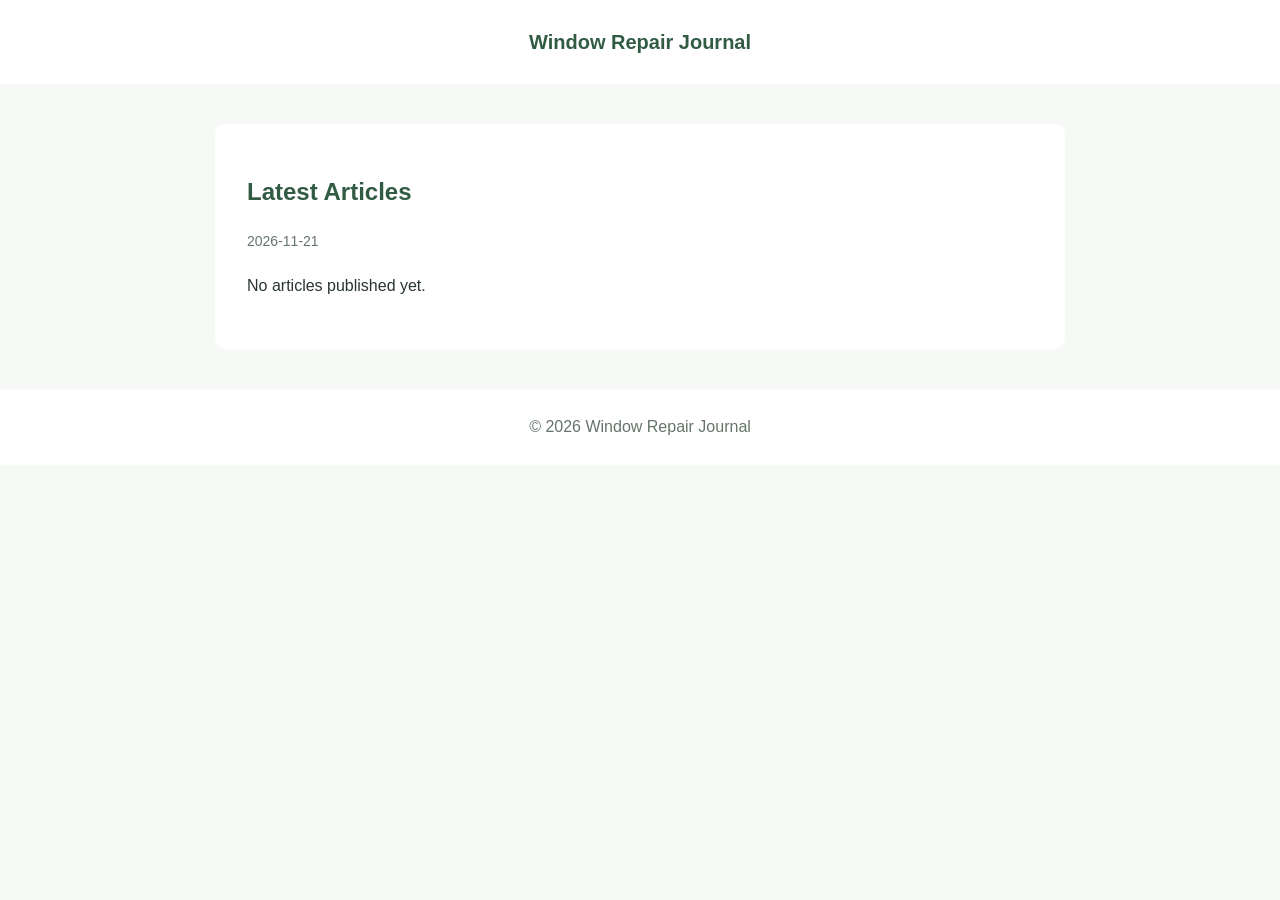
==== index.html @ ab8f1bf4 "Update articles from GitHub Issues" ====
<!DOCTYPE html>
<html lang="en">
<head>
<meta charset="UTF-8">
<meta name="viewport" content="width=device-width, initial-scale=1">

<meta name="robots" content="index, follow">
<meta name="description" content="Latest Articles">

<link rel="canonical" href="https://hofman0107-cell.github.io/window-repair-journal/">

<title>Latest Articles | Window Repair Journal</title>

<style>
* {
  box-sizing: border-box;
}

body {
  margin: 0;
  background: #f7f9f7;
  color: #29352f;
  font: 16px/1.8 Arial, sans-serif;
}

header, footer {
  padding: 24px;
  text-align: center;
  background: #ffffff;
}

header a {
  color: #315b43;
  font-weight: bold;
  text-decoration: none;
  font-size: 20px;
}

a {
  color: #315b43;
}

a:hover {
  text-decoration: underline;
}

main {
  max-width: 850px;
  margin: 40px auto;
  padding: 32px;
  background: white;
  border-radius: 10px;
}

h1 {
  color: #315b43;
  line-height: 1.3;
}

h2, h3, h4 {
  color: #315b43;
  line-height: 1.4;
  margin-top: 28px;
}

time {
  color: #66756b;
  font-size: 14px;
}

.article-content {
  overflow-wrap: anywhere;
}

.article-content p {
  margin: 0 0 16px;
}

.article-content img {
  display: block;
  max-width: 100%;
  height: auto;
  margin: 20px 0;
  border-radius: 6px;
}

.article-content a {
  text-decoration: underline;
}

.article-content ul,
.article-content ol {
  padding-left: 24px;
}

.article-content blockquote {
  border-left: 4px solid #315b43;
  margin: 20px 0;
  padding: 10px 20px;
  background: #f7f9f7;
}

.article-content pre {
  overflow-x: auto;
  padding: 16px;
  background: #f1f3f1;
  border-radius: 6px;
}

.article-content table {
  border-collapse: collapse;
  width: 100%;
  display: block;
  overflow-x: auto;
}

.article-content th,
.article-content td {
  border: 1px solid #ddd;
  padding: 10px;
  text-align: left;
}

.article-content hr {
  border: 0;
  border-top: 1px solid #ddd;
  margin: 24px 0;
}

footer {
  color: #66756b;
}

@media (max-width: 600px) {
  main {
    margin: 16px;
    padding: 20px;
  }

  header, footer {
    padding: 18px;
  }

  h1 {
    font-size: 26px;
  }
}
</style>
</head>

<body>

<header>
<a href="https://hofman0107-cell.github.io/window-repair-journal/">Window Repair Journal</a>
</header>

<main>
<article>

<h1>Latest Articles</h1>

<p>
<time datetime="2026-11-21">2026-11-21</time>
</p>

<div class="article-content">
<p>No articles published yet.</p>
</div>

</article>
</main>

<footer>
&copy; 2026 Window Repair Journal
</footer>

</body>
</html>
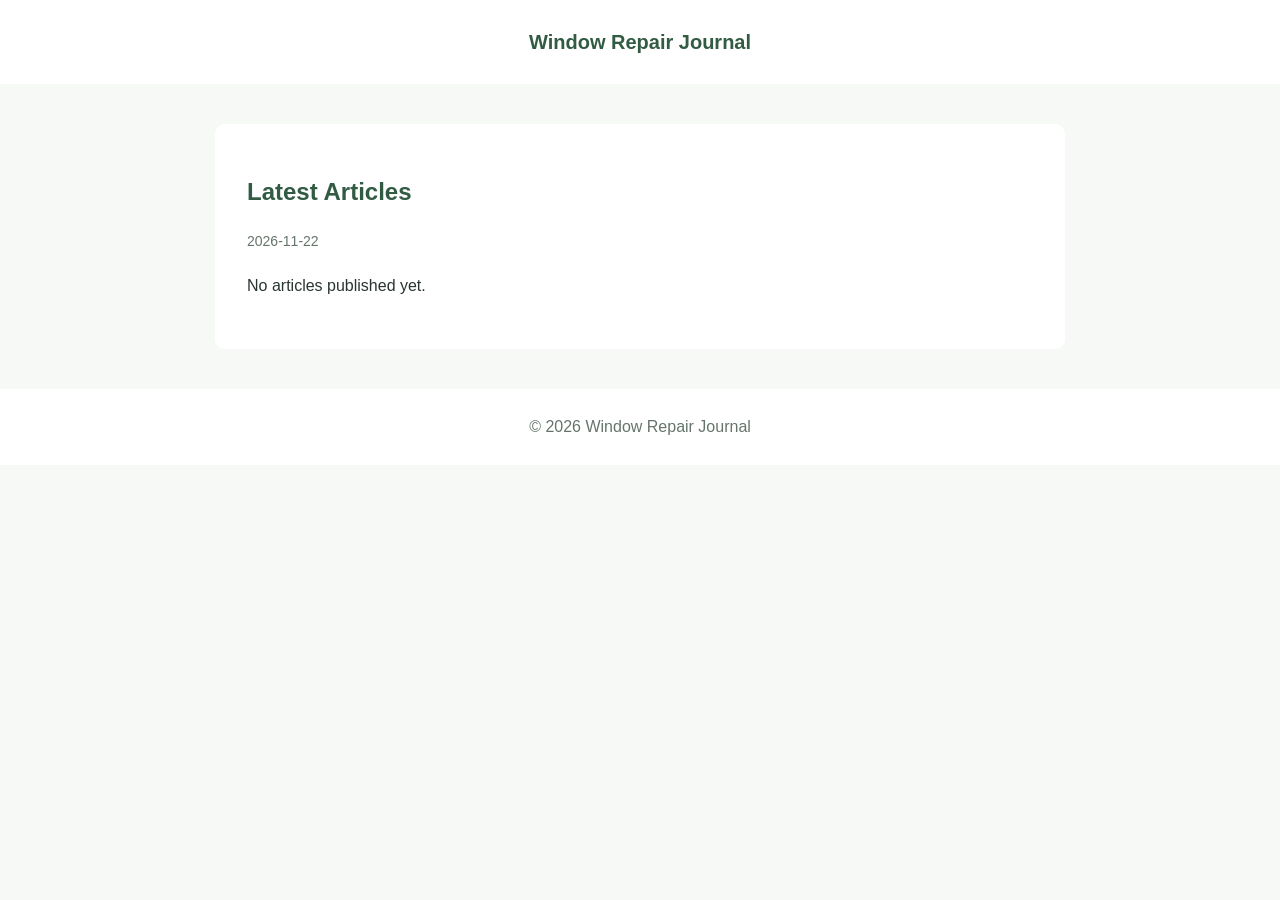
==== commit 5672d5bf: "Update articles from GitHub Issues" ====
--- a/index.html
+++ b/index.html
@@ -160,7 +160,7 @@
 <h1>Latest Articles</h1>
 
 <p>
-<time datetime="2026-11-21">2026-11-21</time>
+<time datetime="2026-11-22">2026-11-22</time>
 </p>
 
 <div class="article-content">
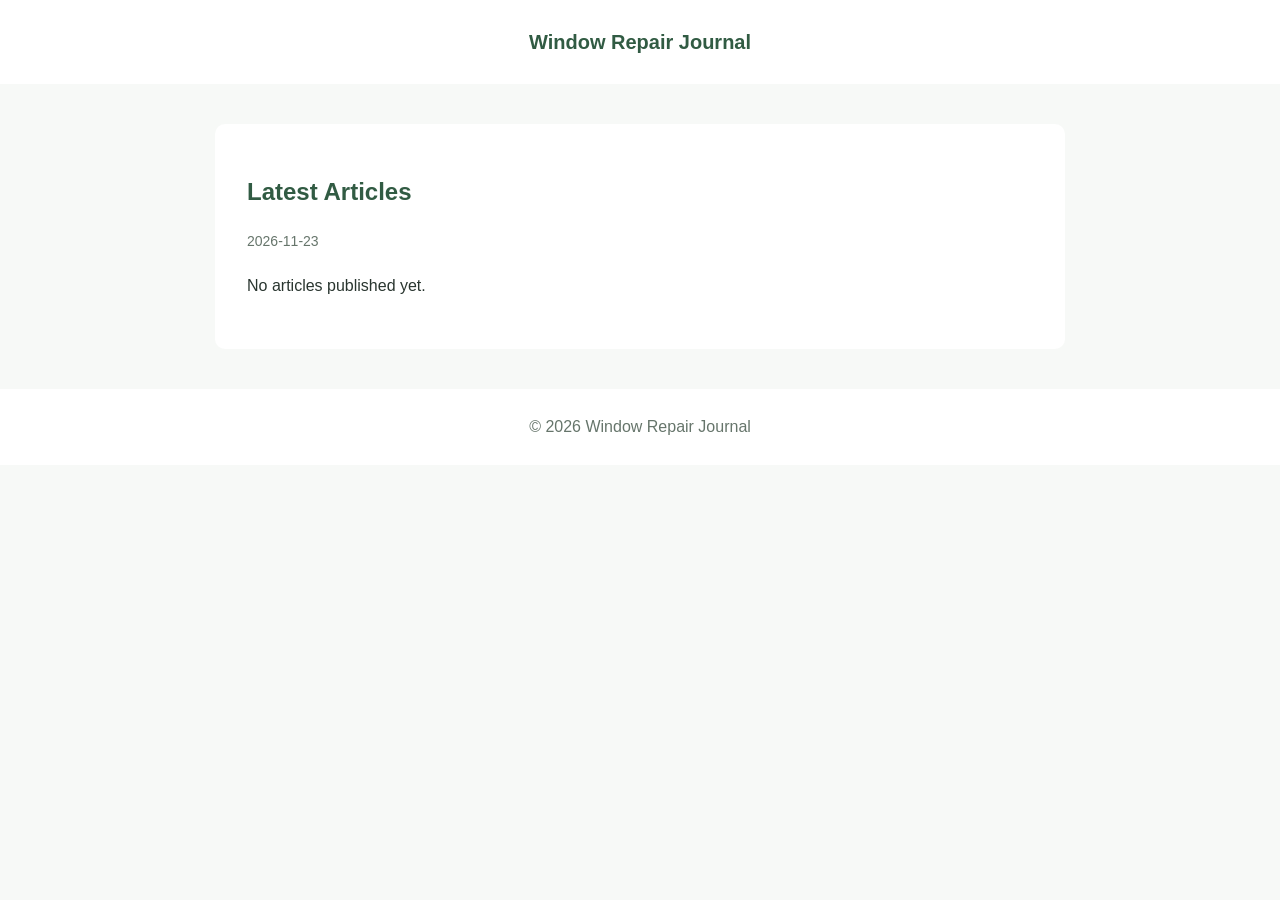
==== commit d1e7a39a: "Update articles from GitHub Issues" ====
--- a/index.html
+++ b/index.html
@@ -160,7 +160,7 @@
 <h1>Latest Articles</h1>
 
 <p>
-<time datetime="2026-11-22">2026-11-22</time>
+<time datetime="2026-11-23">2026-11-23</time>
 </p>
 
 <div class="article-content">
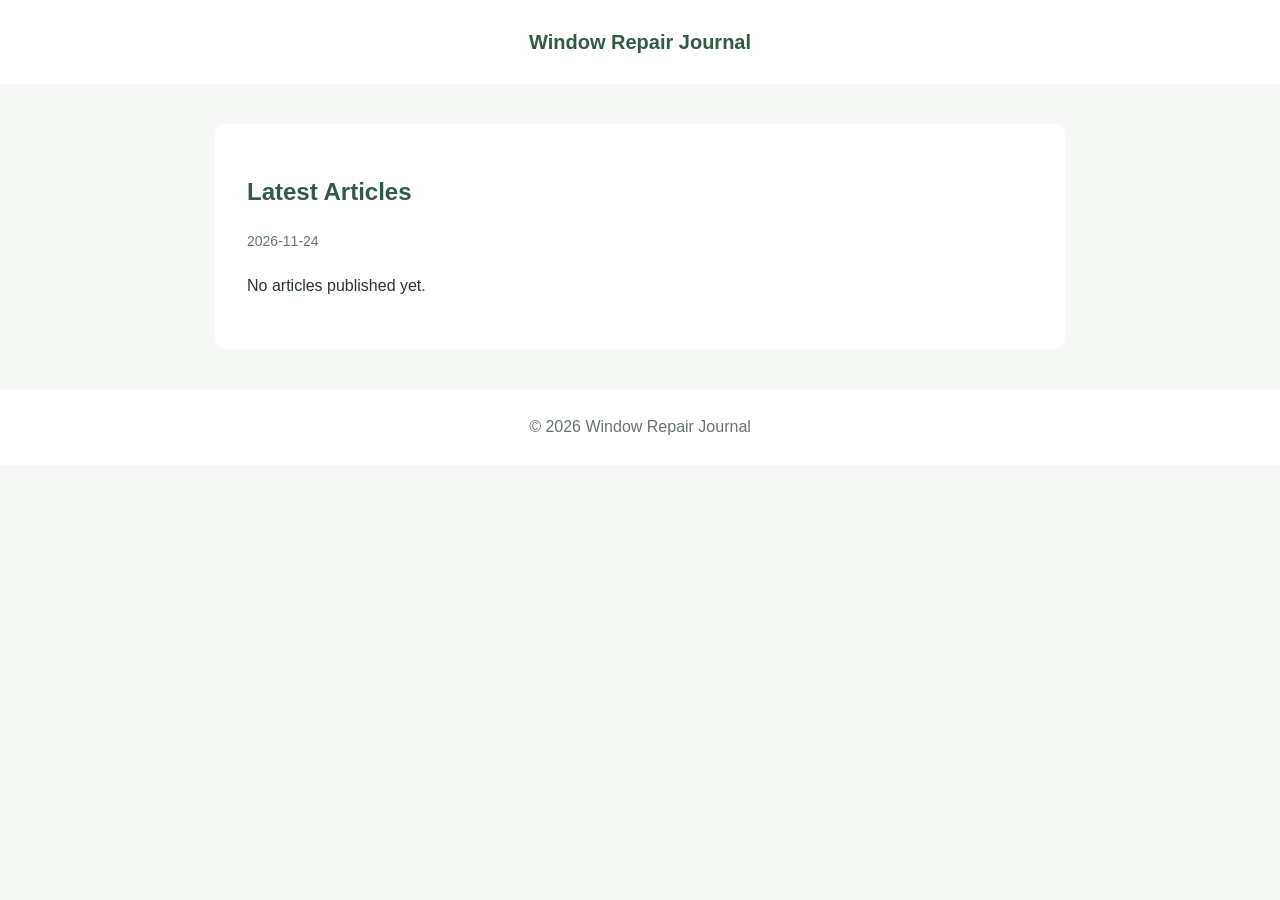
==== commit b04e10f2: "Update articles from GitHub Issues" ====
--- a/index.html
+++ b/index.html
@@ -160,7 +160,7 @@
 <h1>Latest Articles</h1>
 
 <p>
-<time datetime="2026-11-23">2026-11-23</time>
+<time datetime="2026-11-24">2026-11-24</time>
 </p>
 
 <div class="article-content">
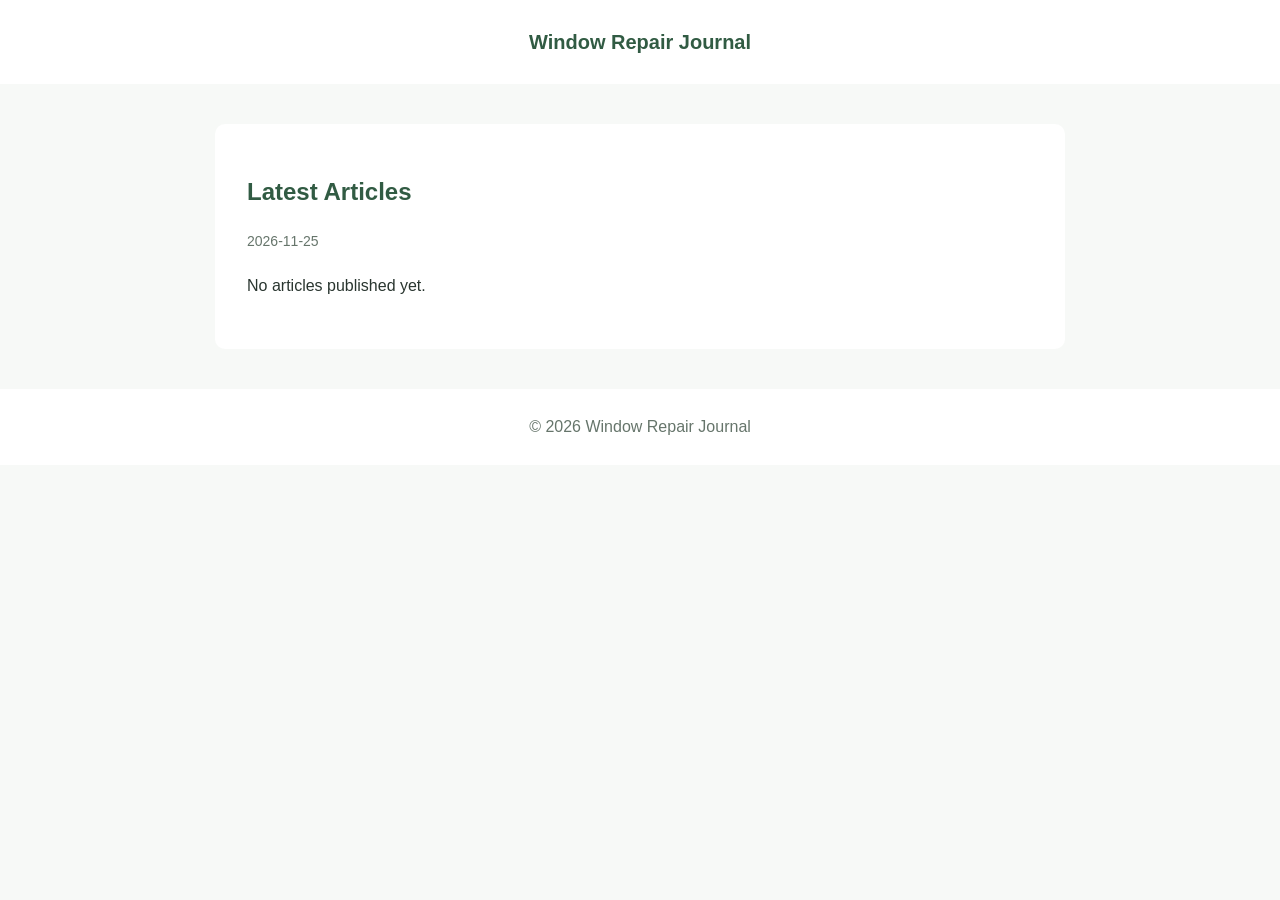
==== commit b287324e: "Update articles from GitHub Issues" ====
--- a/index.html
+++ b/index.html
@@ -160,7 +160,7 @@
 <h1>Latest Articles</h1>
 
 <p>
-<time datetime="2026-11-24">2026-11-24</time>
+<time datetime="2026-11-25">2026-11-25</time>
 </p>
 
 <div class="article-content">
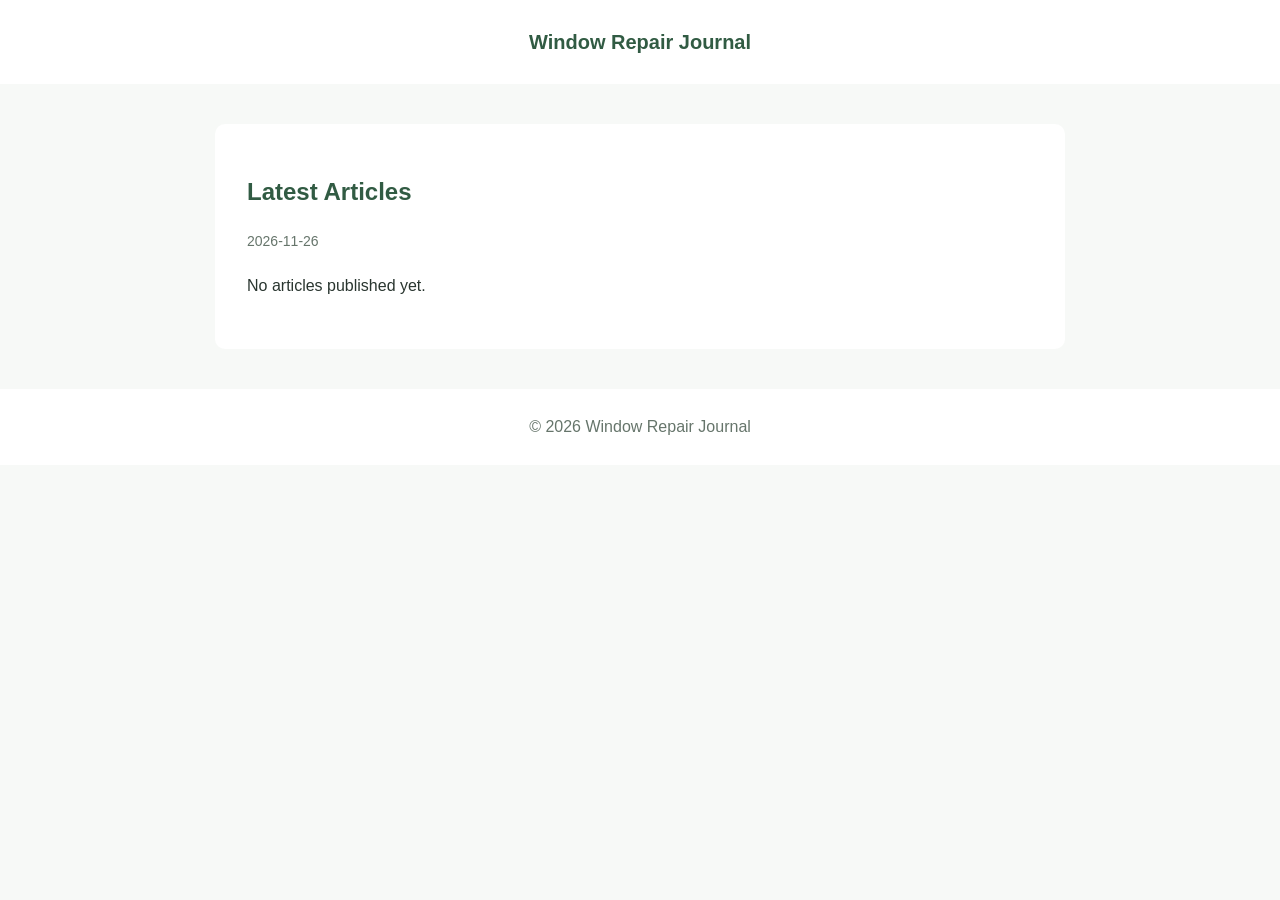
==== commit e6b23fb2: "Update articles from GitHub Issues" ====
--- a/index.html
+++ b/index.html
@@ -160,7 +160,7 @@
 <h1>Latest Articles</h1>
 
 <p>
-<time datetime="2026-11-25">2026-11-25</time>
+<time datetime="2026-11-26">2026-11-26</time>
 </p>
 
 <div class="article-content">
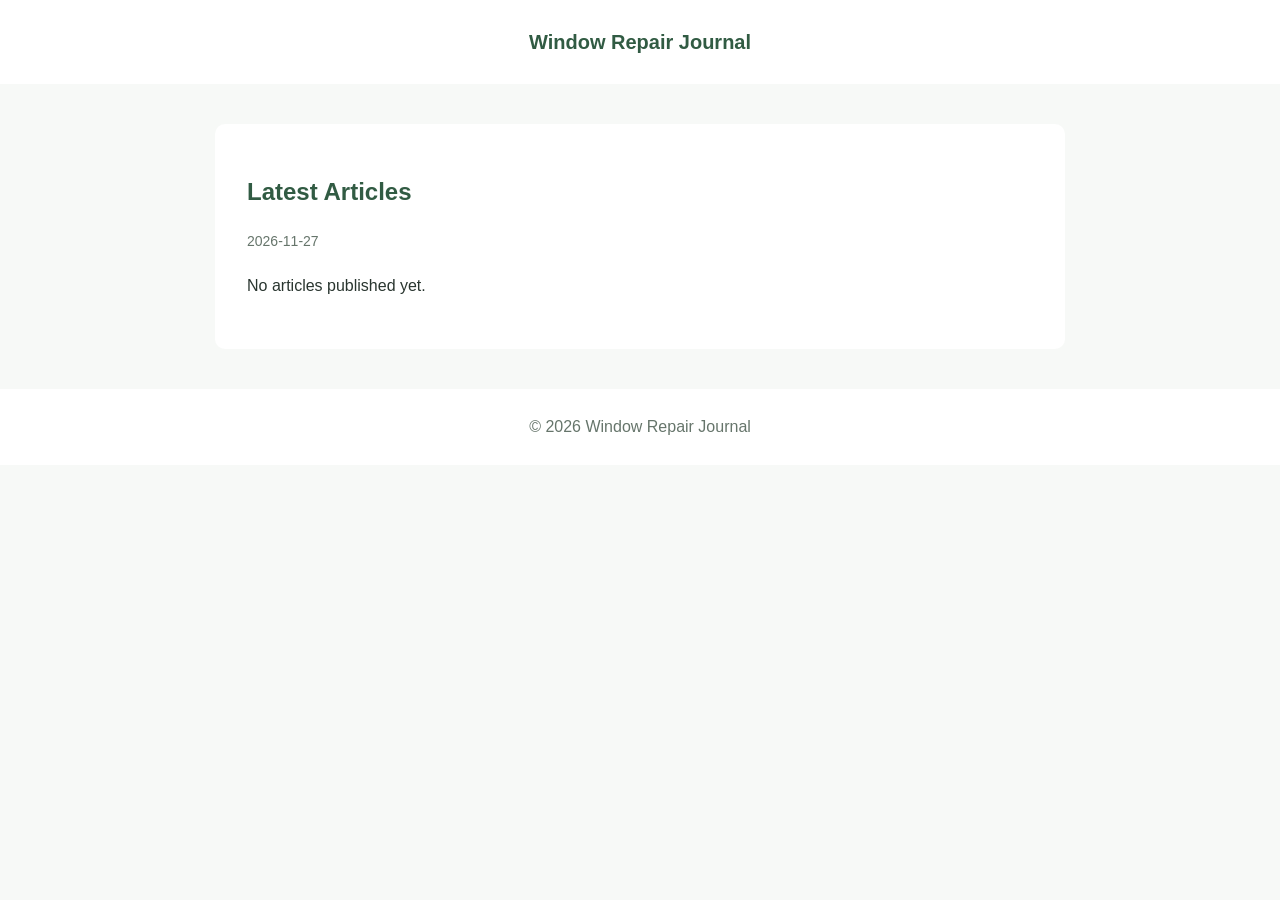
==== commit 261941c1: "Update articles from GitHub Issues" ====
--- a/index.html
+++ b/index.html
@@ -160,7 +160,7 @@
 <h1>Latest Articles</h1>
 
 <p>
-<time datetime="2026-11-26">2026-11-26</time>
+<time datetime="2026-11-27">2026-11-27</time>
 </p>
 
 <div class="article-content">
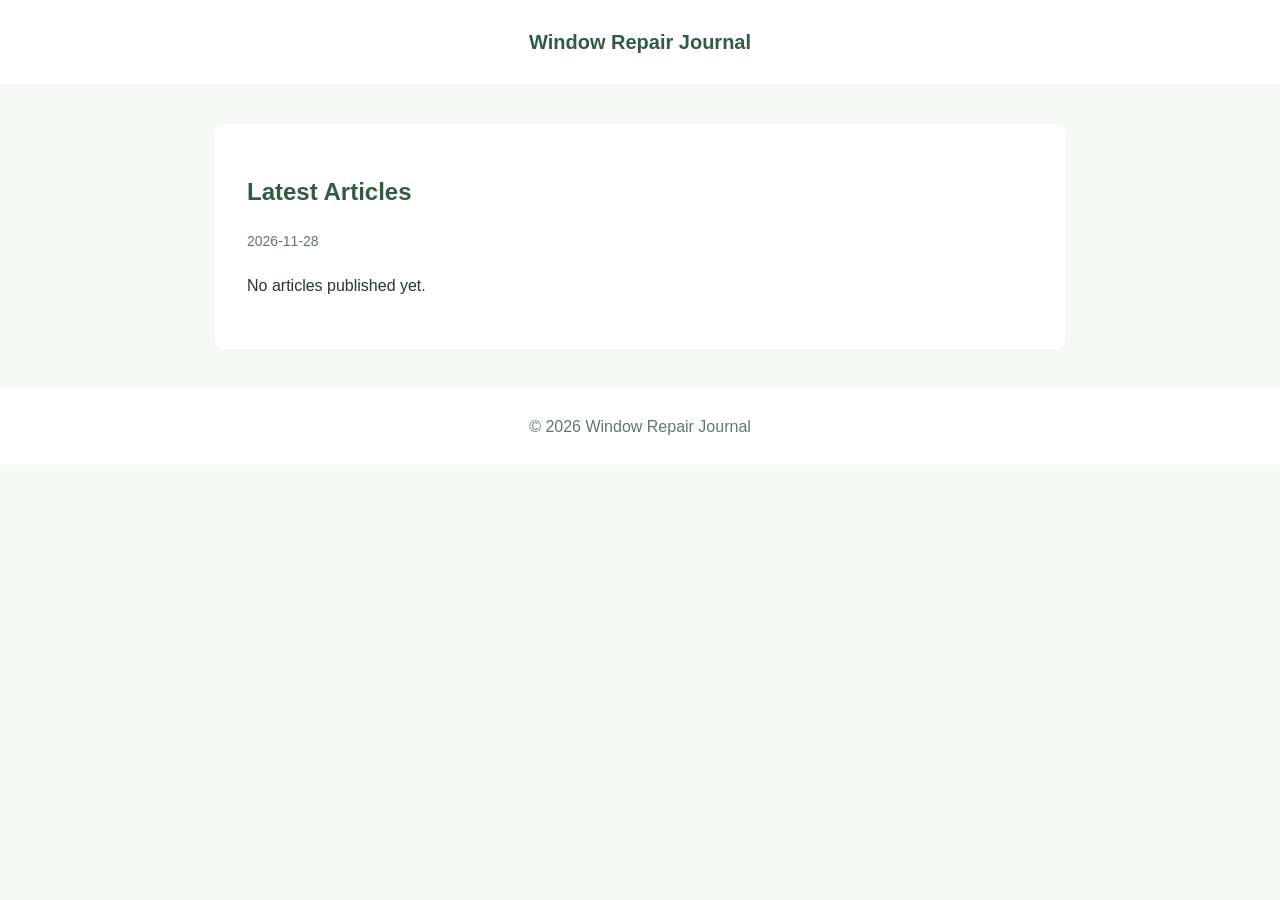
==== commit 73298d71: "Update articles from GitHub Issues" ====
--- a/index.html
+++ b/index.html
@@ -160,7 +160,7 @@
 <h1>Latest Articles</h1>
 
 <p>
-<time datetime="2026-11-27">2026-11-27</time>
+<time datetime="2026-11-28">2026-11-28</time>
 </p>
 
 <div class="article-content">
